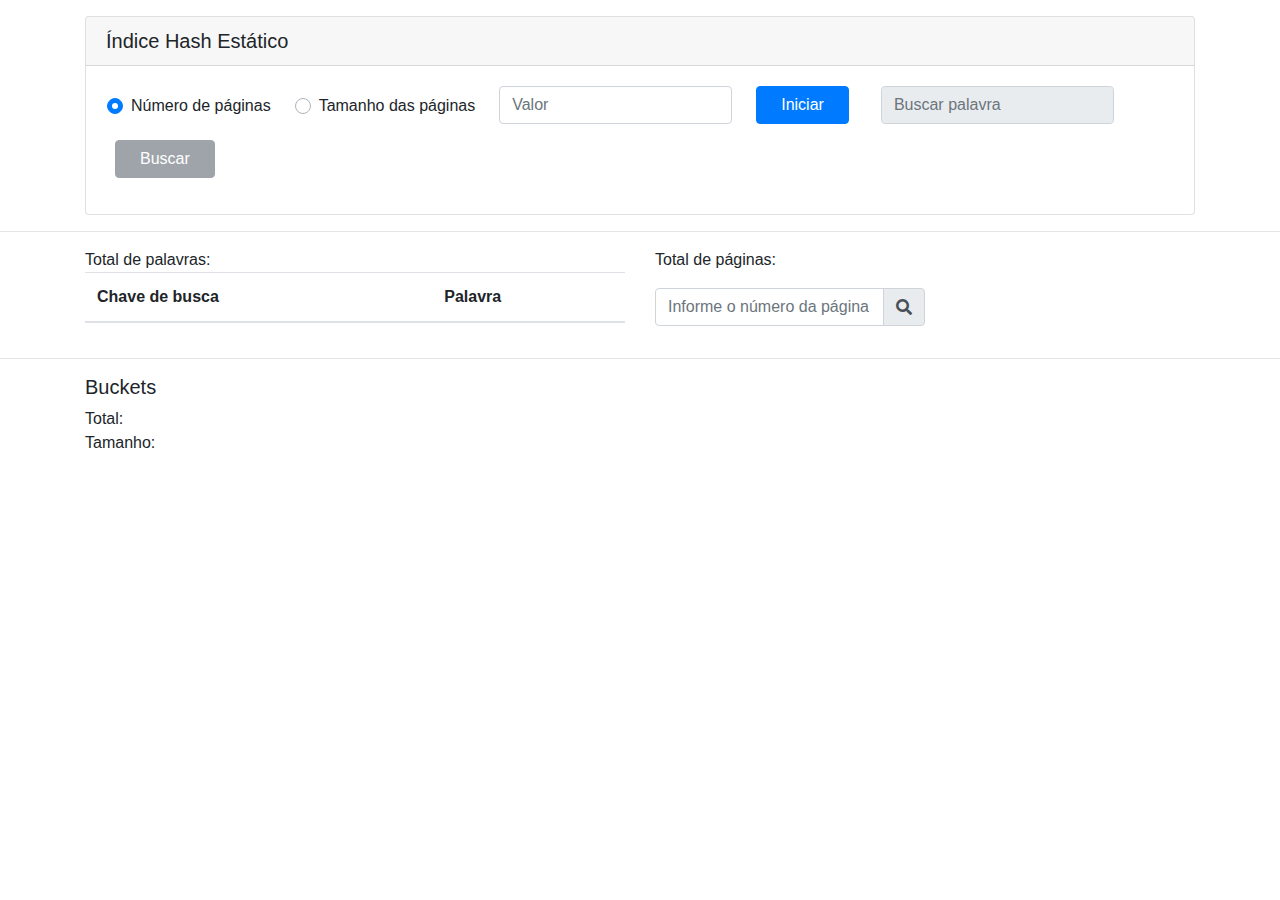
==== index.html @ 12c066fb "first commit" ====
<!DOCTYPE html>
<html lang="pt-br">
    <head>
        <meta charset="UTF-8">
        <meta name="viewport" content="width=device-width, initial-scale=1.0">
        <title>Document</title>

        <link rel="stylesheet" href="https://stackpath.bootstrapcdn.com/bootstrap/4.4.1/css/bootstrap.min.css" integrity="sha384-Vkoo8x4CGsO3+Hhxv8T/Q5PaXtkKtu6ug5TOeNV6gBiFeWPGFN9MuhOf23Q9Ifjh" crossorigin="anonymous">
        <link rel="stylesheet" href="https://cdnjs.cloudflare.com/ajax/libs/font-awesome/5.13.0/css/all.min.css"/>

        <script src="https://code.jquery.com/jquery-3.4.1.min.js" integrity="sha256-CSXorXvZcTkaix6Yvo6HppcZGetbYMGWSFlBw8HfCJo="
            crossorigin="anonymous"></script>
        <script src="https://cdn.jsdelivr.net/npm/popper.js@1.16.0/dist/umd/popper.min.js" integrity="sha384-Q6E9RHvbIyZFJoft+2mJbHaEWldlvI9IOYy5n3zV9zzTtmI3UksdQRVvoxMfooAo" crossorigin="anonymous"></script>
        
        <link rel="stylesheet" href="app.css" />
    </head>
    <body>
        <div class="container">
            <div class="row">
                <div class="col-12">
                    <div class="card mt-3">
                        <h5 class="card-header">Índice Hash Estático</h5>
                        <div class="card-body row">
                            <div class="custom-control custom-radio custom-control-inline ml-3" style="margin-top: 8px;">
                                <input type="radio" id="radioNumeroPagina" name="param01" class="custom-control-input" checked value="numeroPaginas">
                                <label class="custom-control-label" for="radioNumeroPagina">Número de páginas</label>
                            </div>
                            <div class="custom-control custom-radio custom-control-inline ml-2" style="margin-top: 8px;">
                                <input type="radio" id="radioTamanhoPagina" name="param01" class="custom-control-input" value="tamanhoPaginas">
                                <label class="custom-control-label" for="radioTamanhoPagina">Tamanho das páginas</label>
                            </div>
                            <div class="form-group d-inline-block ml-2">
                                <input class="form-control" id="valueParam01" placeholder="Valor" type="number">
                            </div>
                            <div class="form-group d-inline-block ml-4 mr-4">
                                <button id="iniciarBtn" class="btn btn-primary px-4">Iniciar</button>
                            </div>
                            <div class="form-group d-inline-block ml-2">
                                <input class="form-control" id="buscarPalavra" placeholder="Buscar palavra" disabled>
                            </div>
                            
                            <div class="form-group d-inline-block ml-4">
                                <button id="buscarBtn" class="btn btn-secondary px-4" disabled>Buscar</button>
                            </div>
                                
                            
                        </div>


                        </div>
                      </div>
                </div>
            </div>
            <hr>
            <div class="container">
                <div class="row">
                    <div class="col-6" id="palavrasTableDiv">
                        Total de palavras: <span id="totalPalavras"></span>
                        <table class="table" id="palavrasTable">
                            <thead>
                                <th>Chave de busca</th>
                                <th>Palavra</th>
                            </thead>
                            <tbody>

                            </tbody>
                        </table>
                    </div>
                    <div class="col-6">
                        Total de páginas: <span id="totalPaginas"></span>
                        <div class="input-group my-3 w-50">
                            <input type="text" class="form-control" id="searchPageInput" placeholder="Informe o número da página">
                            <div class="input-group-append">
                            <span class="input-group-text" id="searchPage"><i class="fas fa-search"></i></span>
                            </div>
                        </div>
                        <div class="row" id="pagesDiv">
                            
                        </div>
     
                    </div>
                </div>
            </div>
            <hr/>
            <div class="container">
                <div class="row">
                    <div class="col-12" id="bucketsInfoDiv">
                        <h5>Buckets</h5>
                        Total: <span id="totalBuckets"></span> <br/>
                        Tamanho: <span id="tamanhoBuckets"></span> <br/>
               
                      
                    </div>
                </div>
            </div>
        
       <script src="app.js"></script>
    </body>
</html>
---- app.css ----
#palavrasTableDiv {
    max-height: 400px;
    overflow-y: auto;
}

td {
    padding: 0 !important;
}

.desactive {
    cursor: not-allowed;
}

.pagina {
    max-height: 200px;
}

div[id^='pagina'] {
    max-height: 250px;
    overflow-y: auto;
}
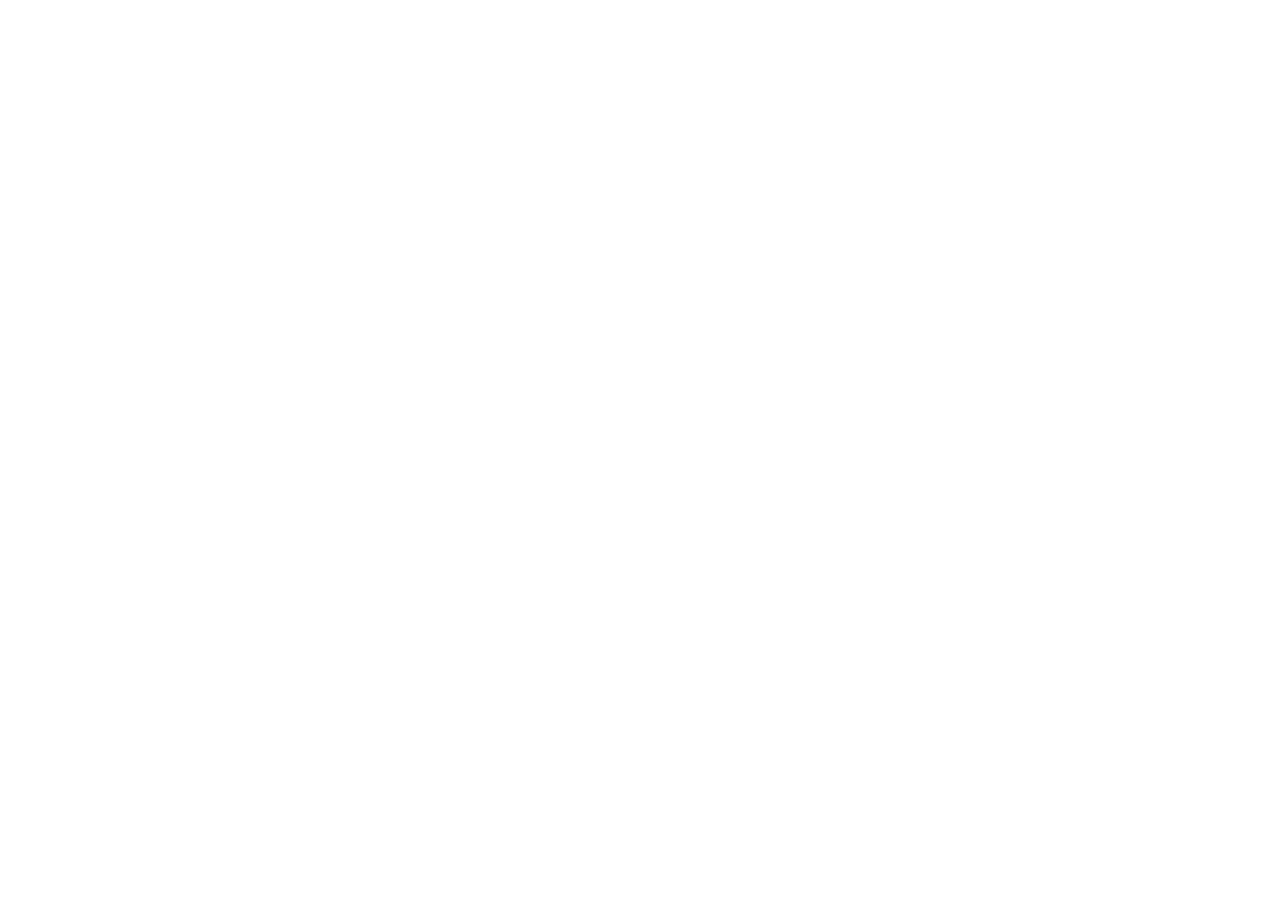
==== commit 97c204be: "add funcionalidade de busca e mostrar buckets" ====
--- a/index.html
+++ b/index.html
@@ -15,40 +15,47 @@
         <link rel="stylesheet" href="app.css" />
     </head>
     <body>
-        <div class="container">
+        <div class="container d-flex" id="loading">
             <div class="row">
-                <div class="col-12">
-                    <div class="card mt-3">
-                        <h5 class="card-header">Índice Hash Estático</h5>
-                        <div class="card-body row">
-                            <div class="custom-control custom-radio custom-control-inline ml-3" style="margin-top: 8px;">
-                                <input type="radio" id="radioNumeroPagina" name="param01" class="custom-control-input" checked value="numeroPaginas">
-                                <label class="custom-control-label" for="radioNumeroPagina">Número de páginas</label>
+                <div class="col-12 text-center">
+                    <div class="spinner-grow text-primary" role="status" style="width: 25rem; height: 25rem;">
+                        <span class="sr-only">Loading...</span>
+                      </div>
+                </div>
+            </div>
+        </div>
+        <main class="d-none">
+            <div class="container">
+                <div class="row">
+                    <div class="col-12">
+                        <div class="card mt-3">
+                            <h5 class="card-header">Índice Hash Estático</h5>
+                            <div class="card-body row">
+                                <div class="custom-control custom-radio custom-control-inline ml-3" style="margin-top: 8px;">
+                                    <input type="radio" id="radioNumeroPagina" name="param01" class="custom-control-input" checked value="numeroPaginas">
+                                    <label class="custom-control-label" for="radioNumeroPagina">Número de páginas</label>
+                                </div>
+                                <div class="custom-control custom-radio custom-control-inline ml-2" style="margin-top: 8px;">
+                                    <input type="radio" id="radioTamanhoPagina" name="param01" class="custom-control-input" value="tamanhoPaginas">
+                                    <label class="custom-control-label" for="radioTamanhoPagina">Tamanho das páginas</label>
+                                </div>
+                                <div class="form-group d-inline-block ml-2">
+                                    <input class="form-control" id="valueParam01" placeholder="Valor" type="number">
+                                </div>
+                                <div class="form-group d-inline-block ml-4 mr-4">
+                                    <button id="iniciarBtn" class="btn btn-primary px-4">Iniciar</button>
+                                </div>
+                                <div class="form-group d-inline-block ml-2">
+                                    <input class="form-control" id="buscarPalavra" placeholder="Buscar palavra" disabled>
+                                </div>
+                                
+                                <div class="form-group d-inline-block ml-4">
+                                    <button id="buscarBtn" class="btn btn-secondary px-4" disabled>Buscar</button>
+                                </div>
+
                             </div>
-                            <div class="custom-control custom-radio custom-control-inline ml-2" style="margin-top: 8px;">
-                                <input type="radio" id="radioTamanhoPagina" name="param01" class="custom-control-input" value="tamanhoPaginas">
-                                <label class="custom-control-label" for="radioTamanhoPagina">Tamanho das páginas</label>
-                            </div>
-                            <div class="form-group d-inline-block ml-2">
-                                <input class="form-control" id="valueParam01" placeholder="Valor" type="number">
-                            </div>
-                            <div class="form-group d-inline-block ml-4 mr-4">
-                                <button id="iniciarBtn" class="btn btn-primary px-4">Iniciar</button>
-                            </div>
-                            <div class="form-group d-inline-block ml-2">
-                                <input class="form-control" id="buscarPalavra" placeholder="Buscar palavra" disabled>
-                            </div>
-                            
-                            <div class="form-group d-inline-block ml-4">
-                                <button id="buscarBtn" class="btn btn-secondary px-4" disabled>Buscar</button>
-                            </div>
-                                
-                            
                         </div>
-
-
-                        </div>
-                      </div>
+                    </div>
                 </div>
             </div>
             <hr>
@@ -66,7 +73,7 @@
                             </tbody>
                         </table>
                     </div>
-                    <div class="col-6">
+                    <div class="col-6 pagesContainer">
                         Total de páginas: <span id="totalPaginas"></span>
                         <div class="input-group my-3 w-50">
                             <input type="text" class="form-control" id="searchPageInput" placeholder="Informe o número da página">
@@ -77,22 +84,37 @@
                         <div class="row" id="pagesDiv">
                             
                         </div>
-     
+    
                     </div>
                 </div>
             </div>
             <hr/>
-            <div class="container">
+            <div class="container bucketsContainer">
                 <div class="row">
                     <div class="col-12" id="bucketsInfoDiv">
                         <h5>Buckets</h5>
-                        Total: <span id="totalBuckets"></span> <br/>
-                        Tamanho: <span id="tamanhoBuckets"></span> <br/>
-               
-                      
+                        Total: <span id="totalBuckets"></span>&nbsp;&nbsp;&nbsp;&nbsp;
+                        Tamanho de cada bucket: <span id="tamanhoBuckets"></span> &nbsp;&nbsp;&nbsp;&nbsp;
+                        Taxa de overflows: <span id="taxaOverflow"></span> &nbsp;&nbsp;&nbsp;&nbsp;
+                        Taxa de colisão: <span id="taxaColisao"></span>&nbsp;&nbsp;&nbsp;&nbsp;<br/>
+                        
+                    
+                    </div>
+                    <div class="col-12 bucketsContainer">
+                        <div class="input-group my-3 w-50">
+                            <input type="text" class="form-control" id="searchBucketInput" placeholder="Informe o número do bucket">
+                            <div class="input-group-append">
+                            <span class="input-group-text" id="searchBucket"><i class="fas fa-search"></i></span>
+                            </div>
+                        </div>
+                        <div class="row" id="bucketDiv">
+                            
+                        </div>
+    
                     </div>
                 </div>
             </div>
+        </main>
         
        <script src="app.js"></script>
     </body>
--- a/app.css
+++ b/app.css
@@ -4,7 +4,10 @@
 }
 
 td {
-    padding: 0 !important;
+    padding-right: 0 !important;
+    padding-top: 0 !important;
+    padding-bottom: 0 !important;
+    padding-left: 5px !important;
 }
 
 .desactive {
@@ -18,4 +21,21 @@
 div[id^='pagina'] {
     max-height: 250px;
     overflow-y: auto;
+}
+
+div[id*=bucket]:not(#bucketsInfoDiv):not(#bucketDiv) {
+    max-height: 400px;
+    overflow-y: scroll;
+}
+
+html, body, #loading {
+    height: 100%;
+}
+
+#loading .row {
+    margin: auto;
+}
+
+.highlight td {
+    background-color: yellow !important;
 }